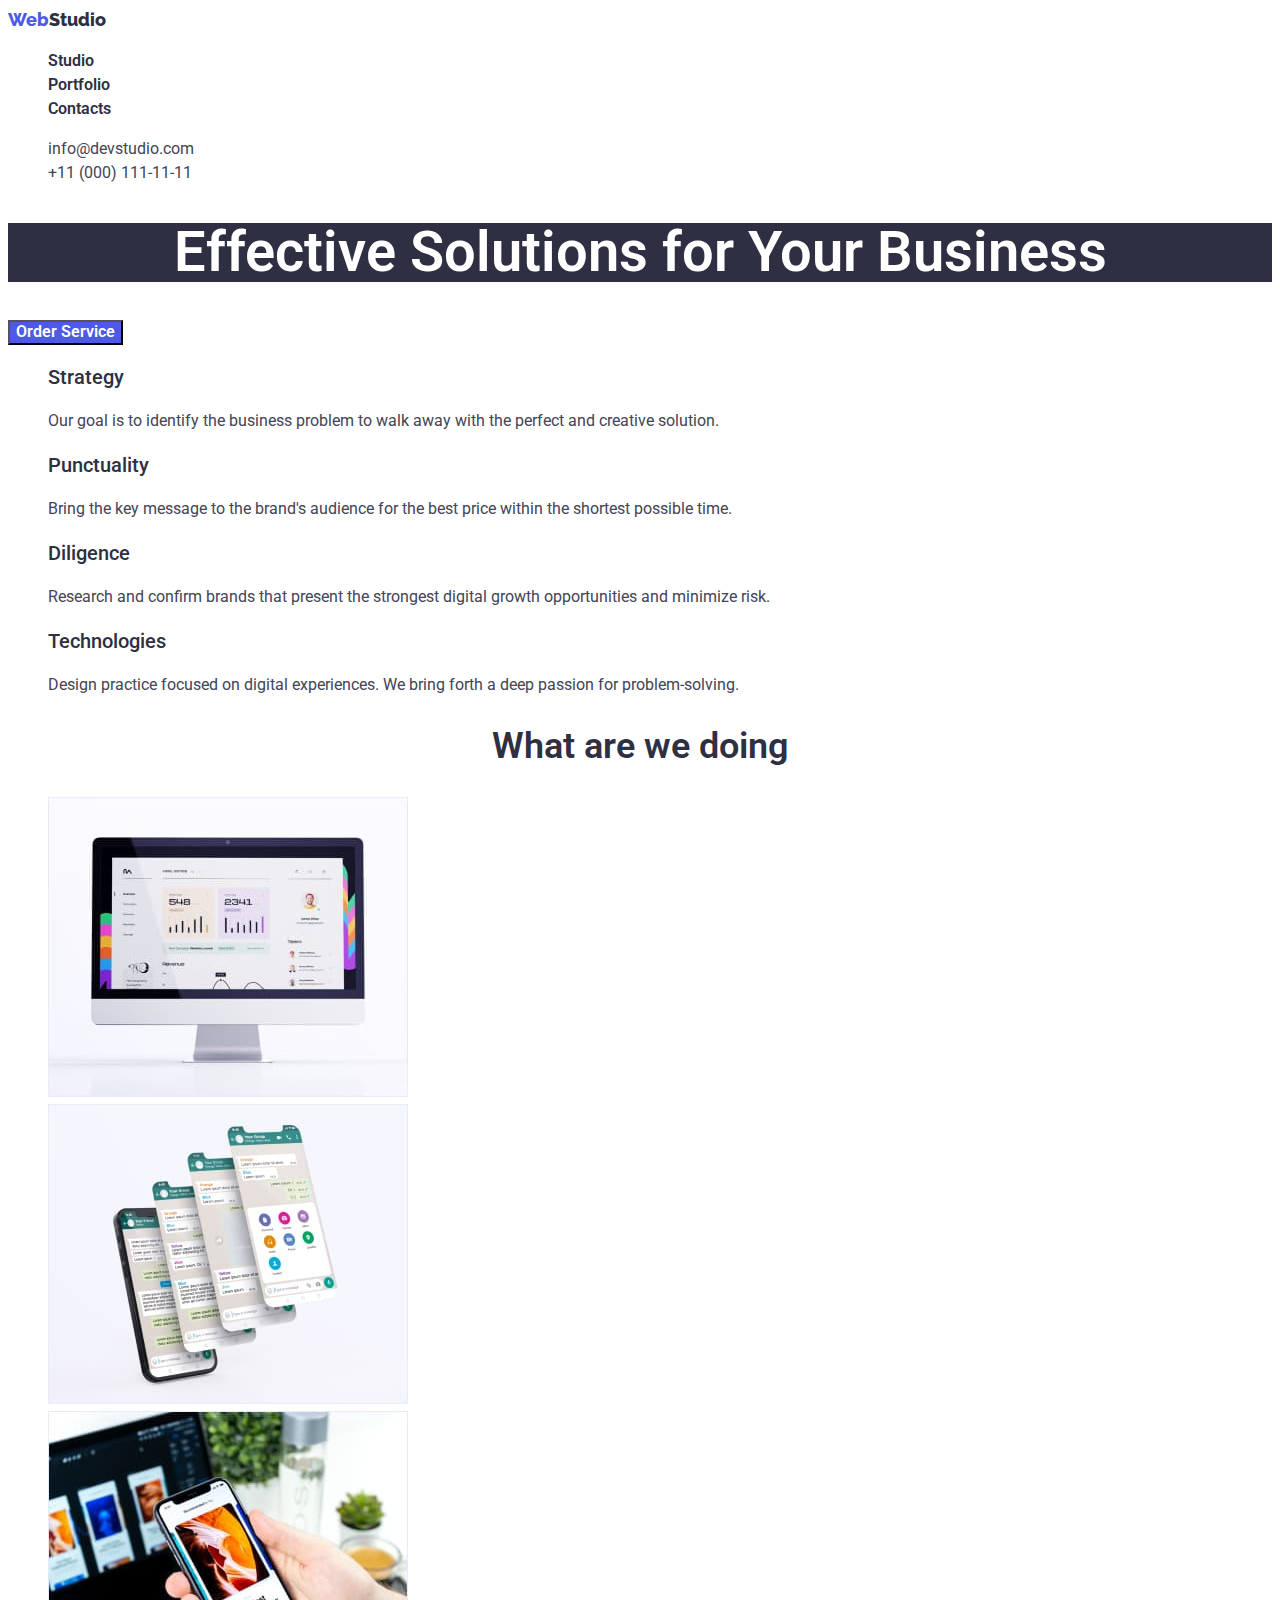
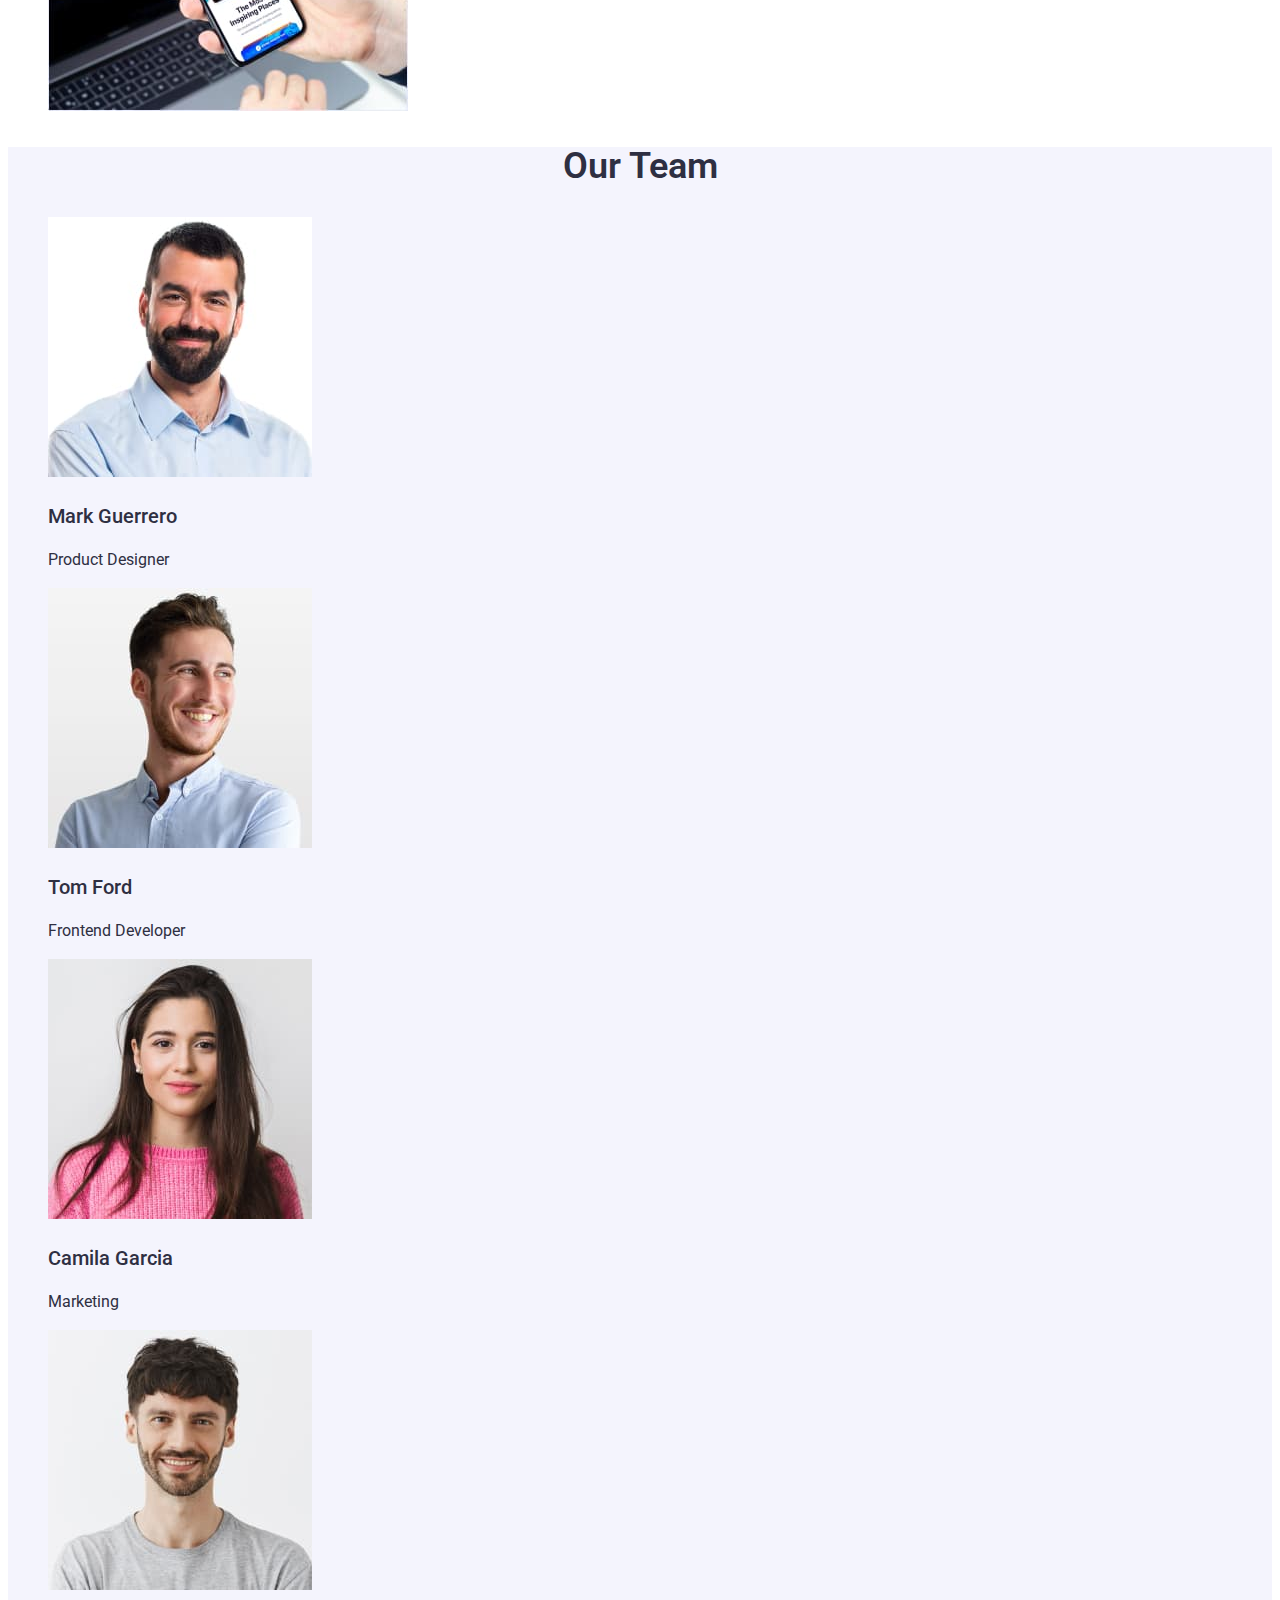
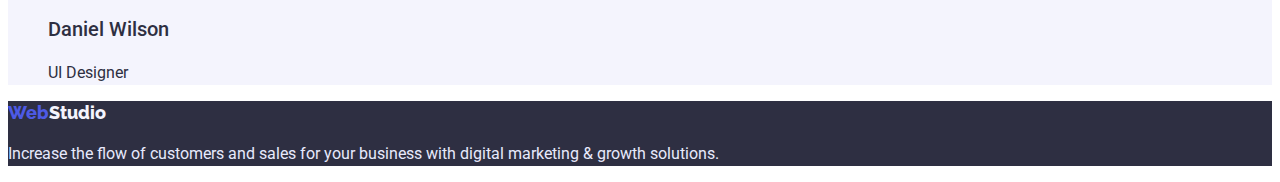
==== index.html @ ab82d7e3 "portfolio / css/ done" ====
<!DOCTYPE html>
<html lang="en">
  <head>
    <meta charset="UTF-8" />
    <meta http-equiv="X-UA-Compatible" content="IE=edge" />
    <meta name="viewport" content="width=device-width, initial-scale=1.0" />
    <title>WebStudio</title>
    <link
      href="https://fonts.googleapis.com/css2?family=Raleway:wght@800&family=Roboto:wght@400;500;700;900&display=swap"
      rel="stylesheet"
    />
    <link rel="stylesheet" href="./css/styles.css" />
  </head>
  <body>
    <header>
      <nav>
        <a href="/" class="logo">
          <span class="accent-color">Web</span>Studio</a>
        <ul class="nav-menu list">
          <li>
            <a href="./index.html" class="link">Studio</a>
          </li>
          <li>
            <a href="./portfolio.html" class="link">Portfolio</a>
          </li>
          <li><a href="#" class="link">Contacts</a></li>
        </ul>
      </nav>
      <ul class="contacts-info list">
        <li>
          <a href="mailto:info@devstudio.com" class="contacts"
            >info@devstudio.com</a
          >
        </li>
        <li>
          <a href="tel:+110001111111" class="contacts"
            >+11 (000) 111-11-11</a
          >
        </li>
      </ul>
    </header>
    <main>
      <section class="banner">
        <h1 class="title-page">Effective Solutions for Your Business</h1>
        <button class="btn" type="button">Order Service</button>
      </section>
      <section class="features">
        <h2 hidden>Features</h2>
        <ul class="features-list list">
          <li class="features-item">
            <h3 class="features-title">Strategy</h3>
            <p class="features-description">
              Our goal is to identify the business problem to walk away with the
              perfect and creative solution.
            </p>
          </li>
          <li class="features-item">
            <h3 class="features-title">Punctuality</h3>
            <p class="features-description">
              Bring the key message to the brand's audience for the best price
              within the shortest possible time.
            </p>
          </li>
          <li class="features-item">
            <h3 class="features-title">Diligence</h3>
            <p class="features-description">
              Research and confirm brands that present the strongest digital
              growth opportunities and minimize risk.
            </p>
          </li>
          <li class="features-item">
            <h3 class="features-title">Technologies</h3>
            <p class="features-description">
              Design practice focused on digital experiences. We bring forth a
              deep passion for problem-solving.
            </p>
          </li>
        </ul>
      </section>
      <section class="our-works">
        <h2 class="title-works">What are we doing</h2>
        <ul class="works-list list">
          <li>
            <img
              src="./images/desktop-interface.jpg"
              alt="Development of the desktop version of the site"
              width="360"
              height="300"
            />
          </li>
          <li>
            <img
              src="./images/mobile-interface.jpg"
              alt="Вevelopment of mobile applications"
              width="360"
              height="300"
            />
          </li>
          <li>
            <img
              src="./images/mobile-version.jpg"
              alt="Development of the mobile version of the site"
              width="360"
              height="300"
            />
          </li>
        </ul>
      </section>
      <section class="our-team back">
        <h2 class="title-our-team">Our Team</h2>
        <ul class="cards list">
          <li class="card-bg">
            <img
              class="our-team-person-image"
              src="./images/mark-guerrero.jpg"
              alt="Mark Guerrero"
              width="264"
              height="260"
            />
            <h3 class="card-title">Mark Guerrero</h3>
            <p class="card-description">Product Designer</p>
          </li>
          <li class="card-bg">
            <img
              class="our-team-person-image"
              src="./images/tom-ford.jpg"
              alt="Tom Ford"
              width="264"
              height="260"
            />
            <h3 class="card-title">Tom Ford</h3>
            <p class="card-description">Frontend Developer</p>
          </li>
          <li class="card-bg">
            <img
              class="our-team-person-image"
              src="./images/camila-garcia.jpg"
              alt="Camila Garcia"
              width="264"
              height="260"
            />
            <h3 class="card-title">Camila Garcia</h3>
            <p class="card-description">Marketing</p>
          </li>
          <li class="card-bg">
            <img
              class="our-team-person-image"
              src="./images/daniel-wilson.jpg"
              alt="Daniel Wilson"
              width="264"
              height="260"
            />
            <h3 class="card-title">Daniel Wilson</h3>
            <p class="card-description">UI Designer</p>
          </li>
        </ul>
      </section>
    </main>
    <footer class="footer">
      <a href="/" class="footer-logo logo"> 
        <span class="accent-color">Web</span>Studio</a>
      <p class="info">
        Increase the flow of customers and sales for your business with digital
        marketing & growth solutions.
      </p>
    </footer>
  </body>
</html>
---- css/styles.css ----
:root{
--primary-text-color:#2E2F42;
--secondary-color:#434455;
--accent-color:#4D5AE5;
--footer-logo:#F4F4FD;
--color-button:#fff;
--hover-color:#404BBF;
}

body{
background-color:var(--color-button);
font-family: "Roboto", sans-serif;
color:var(--primary-text-color);
font-size: 16px;
line-height: 1.5;
letter-spacing: 2%;
}

.accent-color{
 color: var(--accent-color);
}

.logo{
 color:var(--primary-text-color);
 font-family: 'Raleway';
 font-weight: 800;
 font-size: 18px;
 line-height:1.33;
 text-decoration: none;
}

.list{
list-style: none;
}

.link{
color: var(--primary-text-color);
font-weight: 600;
text-decoration: none;
}

.link:hover {
color: var(--hover-color);
}

.link:focus,
.link:active {
color: var(--accent-color);
}

.contacts{
color: var(--secondary-color);
text-decoration: none;
}

.contacts:hover{
 color: var(--hover-color);
}

.contacts:focus,
.contacts:active {
 color: var(--accent-color);
}

.title-page{
 color: var(--color-button);
 background-color:var(--primary-text-color) ;
 font-weight: 600;
 font-size: 56px;
 line-height:1.07;
 text-align: center;
}

.btn{
color:var(--color-button);
background-color: var(--accent-color);
font-family: 'Roboto';
font-weight: 600;
font-size: 16px;
line-height:1.18;
cursor: pointer;
}

.btn:hover{
background-color: var(--hover-color);
color:var(--color-button)
}

.btn:focus,
.btn:active {
background-color: var(--accent-color);
}

.features-title{
font-weight: 500;
font-size: 20px;
line-height:1.2;
}

.features-description{
color: var(--secondary-color);
}

.title-works{
font-weight: 600;
font-size: 36px;
line-height:1.11;
text-align: center;
}

.back{
background-color:var(--footer-logo) ;
}

.title-our-team{
font-weight: 600;
font-size:36px;
line-height:1.11;
text-align: center;
}

.card-title{
font-weight: 500;
font-size:20px;
line-height:1.2;
}

.footer-logo.logo{
color:var(--footer-logo);
text-decoration: none;
}
.footer{
background-color: var(--primary-text-color);
}

.info{
color:#E7E9FC;
}

.btn-products{
color: var(--accent-color);
background-color:var(--footer-logo);
font-family: 'Roboto';
font-weight: 600;
font-size: 16px;
line-height: 1.5;
cursor: pointer;
}

.btn-products:hover,
.btn-products:focus,
.btn-products:active {
background-color: var(--hover-color);
color: var(--color-button);
}


.btn-products:focus,
.btn-products:active {
background-color: var(--accent-color);
}

.product-link{
text-decoration: none;
}

.title-product{
 color: var(--primary-text-color);
 font-weight: 500;
 font-size:20px;
 line-height:1.2;
}

.description-product{
 color: var(--secondary-color);   
}
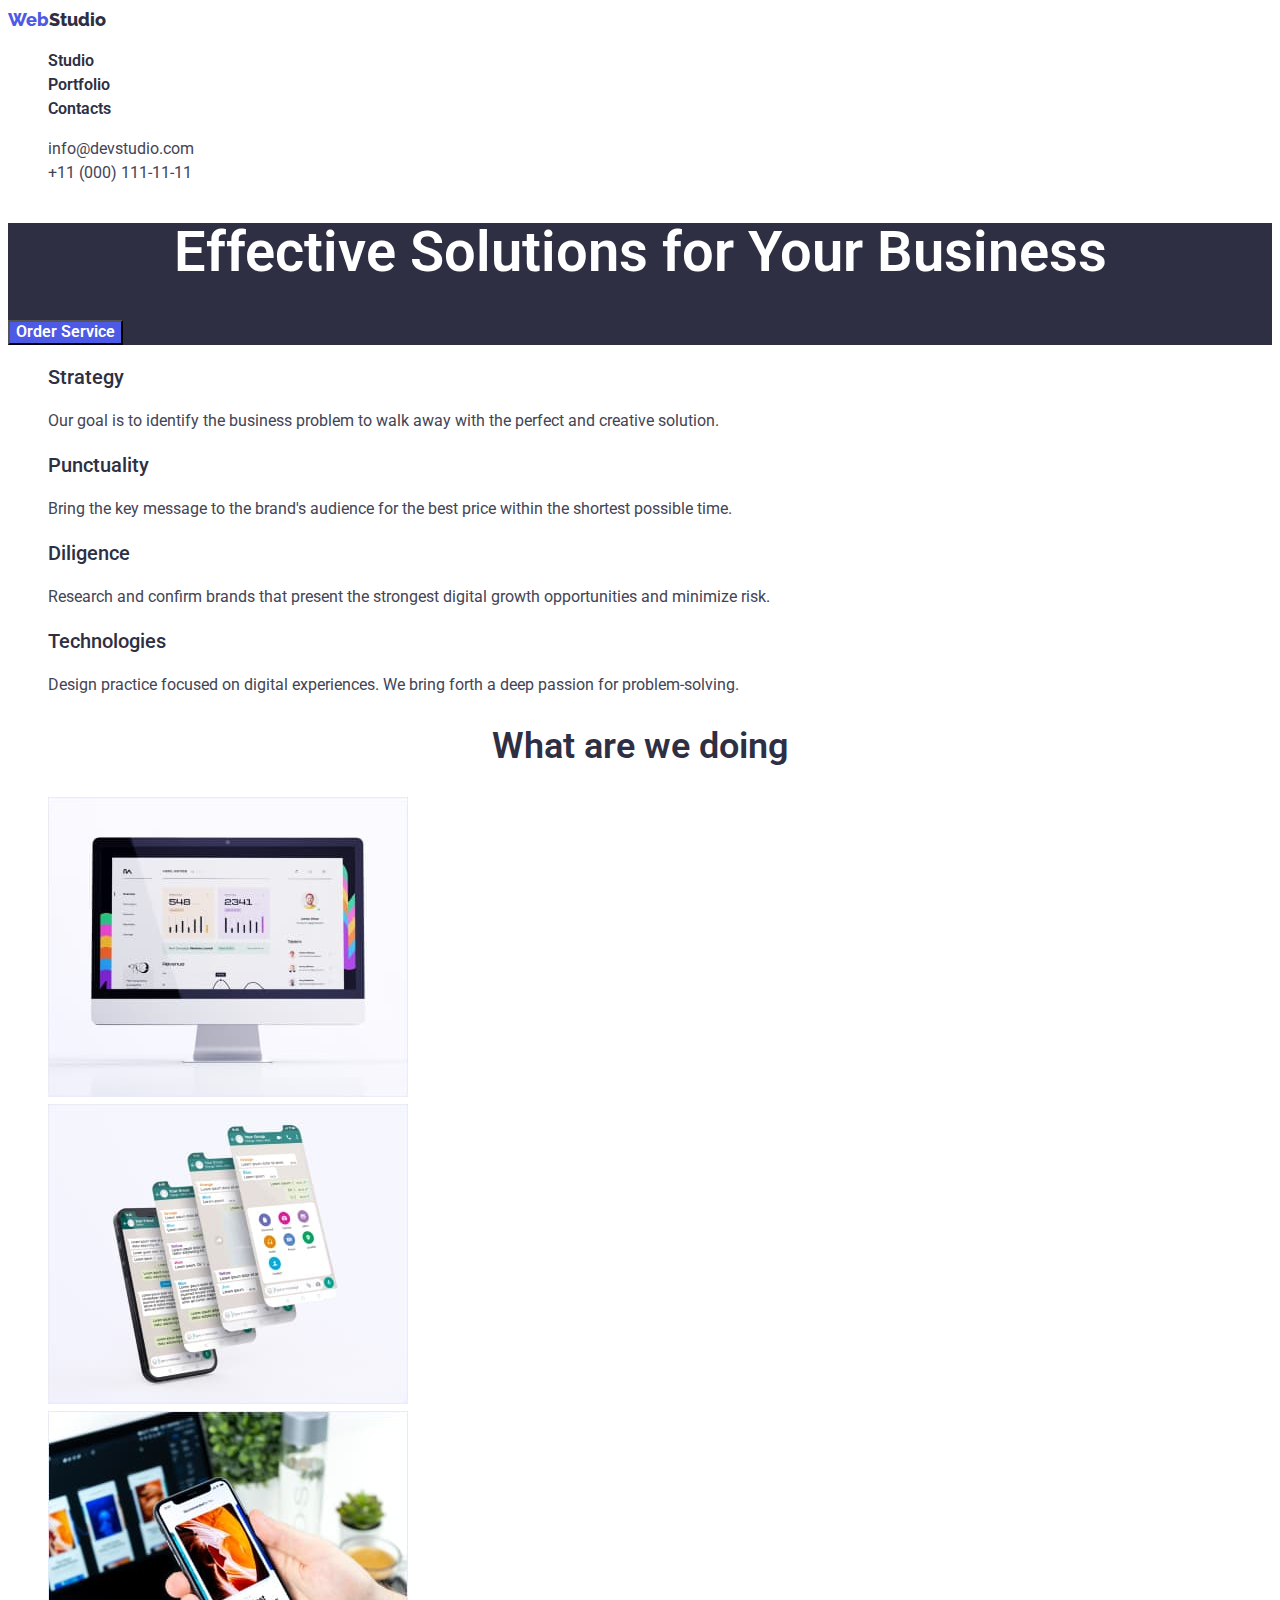
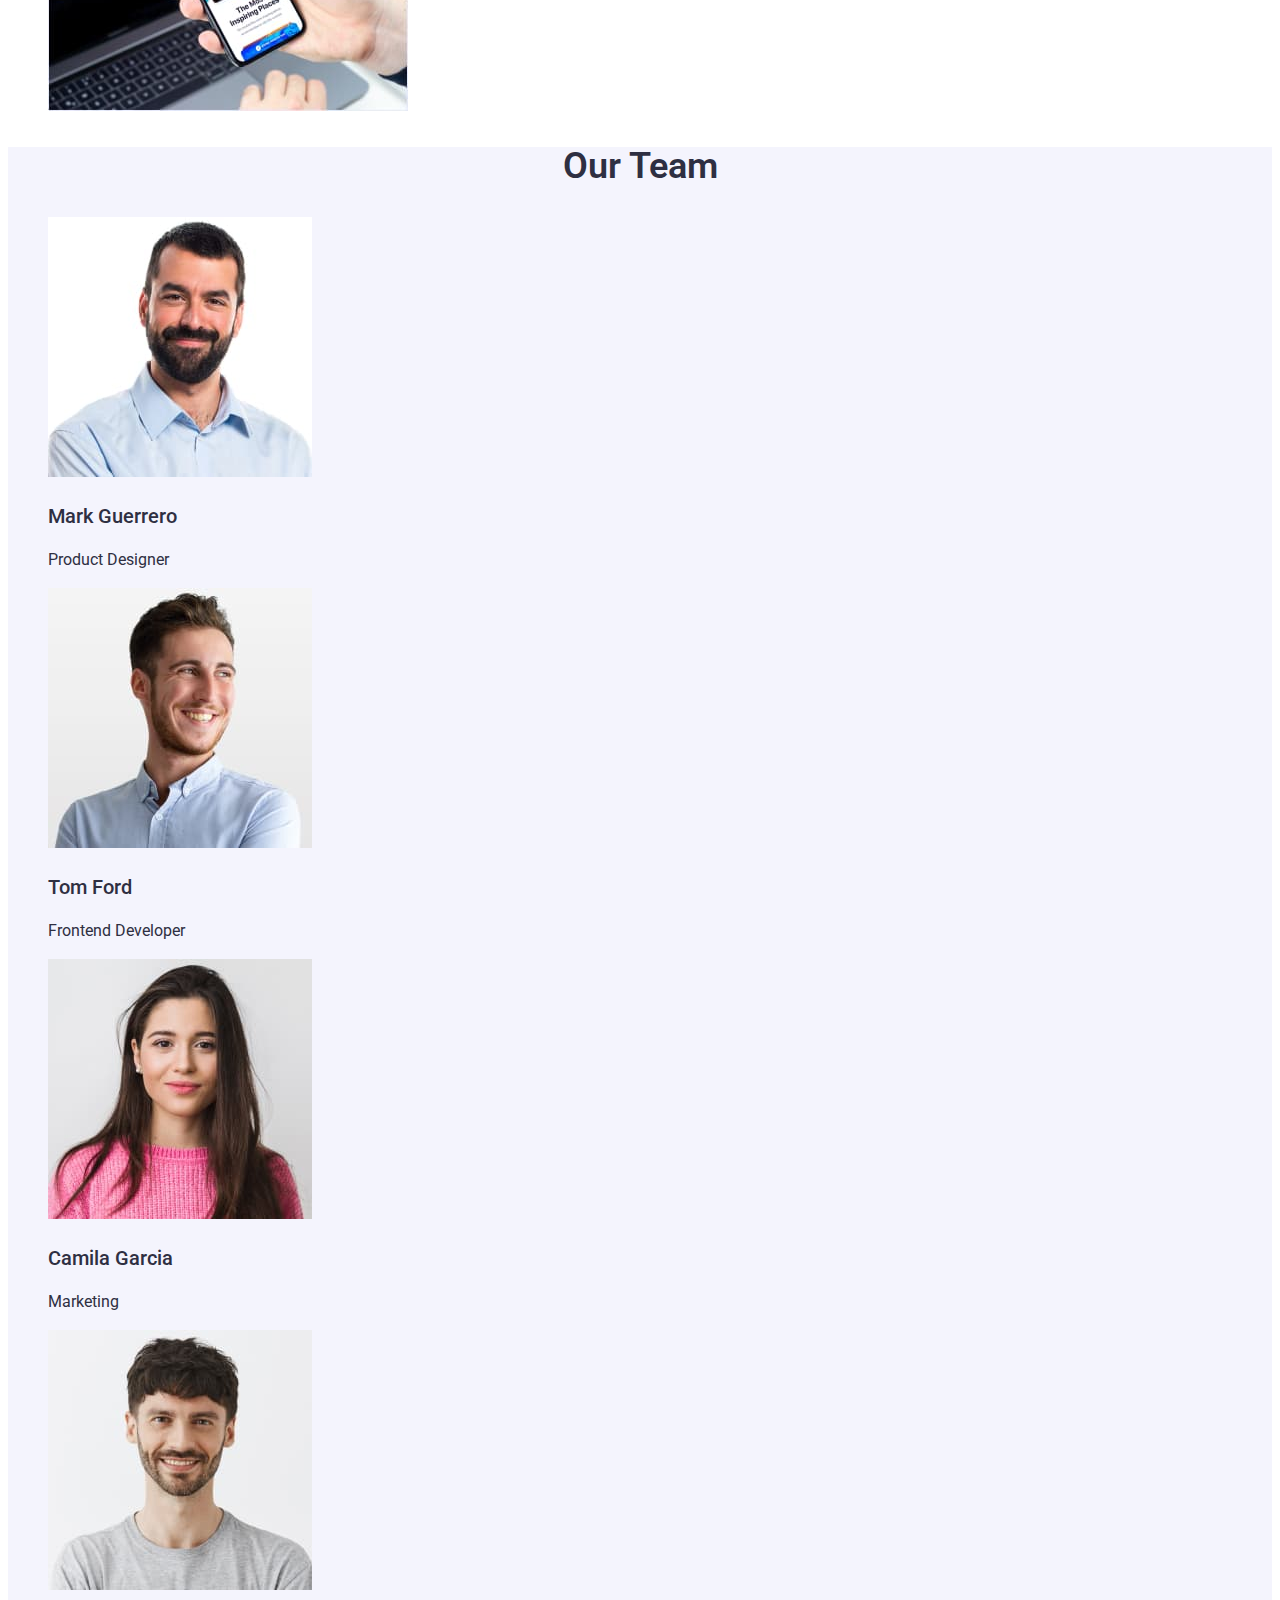
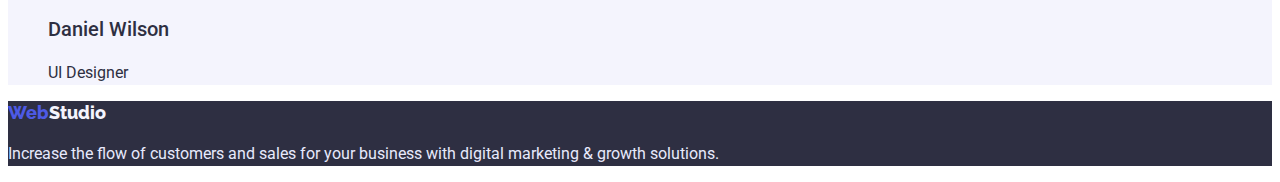
==== commit 47a8e9ff: "changes three files" ====
--- a/index.html
+++ b/index.html
@@ -5,6 +5,8 @@
     <meta http-equiv="X-UA-Compatible" content="IE=edge" />
     <meta name="viewport" content="width=device-width, initial-scale=1.0" />
     <title>WebStudio</title>
+    <link rel="preconnect" href="https://fonts.googleapis.com" />
+    <link rel="preconnect" href="https://fonts.gstatic.com" crossorigin />
     <link
       href="https://fonts.googleapis.com/css2?family=Raleway:wght@800&family=Roboto:wght@400;500;700;900&display=swap"
       rel="stylesheet"
@@ -14,8 +16,9 @@
   <body>
     <header>
       <nav>
-        <a href="/" class="logo">
-          <span class="accent-color">Web</span>Studio</a>
+        <a href="./index.html" class="logo">
+          <span class="accent-color">Web</span>Studio</a
+        >
         <ul class="nav-menu list">
           <li>
             <a href="./index.html" class="link">Studio</a>
@@ -33,9 +36,7 @@
           >
         </li>
         <li>
-          <a href="tel:+110001111111" class="contacts"
-            >+11 (000) 111-11-11</a
-          >
+          <a href="tel:+110001111111" class="contacts">+11 (000) 111-11-11</a>
         </li>
       </ul>
     </header>
@@ -157,8 +158,9 @@
       </section>
     </main>
     <footer class="footer">
-      <a href="/" class="footer-logo logo"> 
-        <span class="accent-color">Web</span>Studio</a>
+      <a href="./index.html" class="footer-logo logo">
+        <span class="accent-color">Web</span>Studio</a
+      >
       <p class="info">
         Increase the flow of customers and sales for your business with digital
         marketing & growth solutions.
--- a/css/styles.css
+++ b/css/styles.css
@@ -39,11 +39,12 @@
 text-decoration: none;
 }
 
-.link:hover {
+.link:hover,
+.link:focus{
 color: var(--hover-color);
 }
 
-.link:focus,
+
 .link:active {
 color: var(--accent-color);
 }
@@ -53,18 +54,21 @@
 text-decoration: none;
 }
 
-.contacts:hover{
+.contacts:hover,
+.contacts:focus{
  color: var(--hover-color);
 }
 
-.contacts:focus,
 .contacts:active {
  color: var(--accent-color);
 }
 
+.banner{
+background-color:var(--primary-text-color) ;   
+}
+
 .title-page{
  color: var(--color-button);
- background-color:var(--primary-text-color) ;
  font-weight: 600;
  font-size: 56px;
  line-height:1.07;
@@ -154,8 +158,6 @@
 color: var(--color-button);
 }
 
-
-.btn-products:focus,
 .btn-products:active {
 background-color: var(--accent-color);
 }
